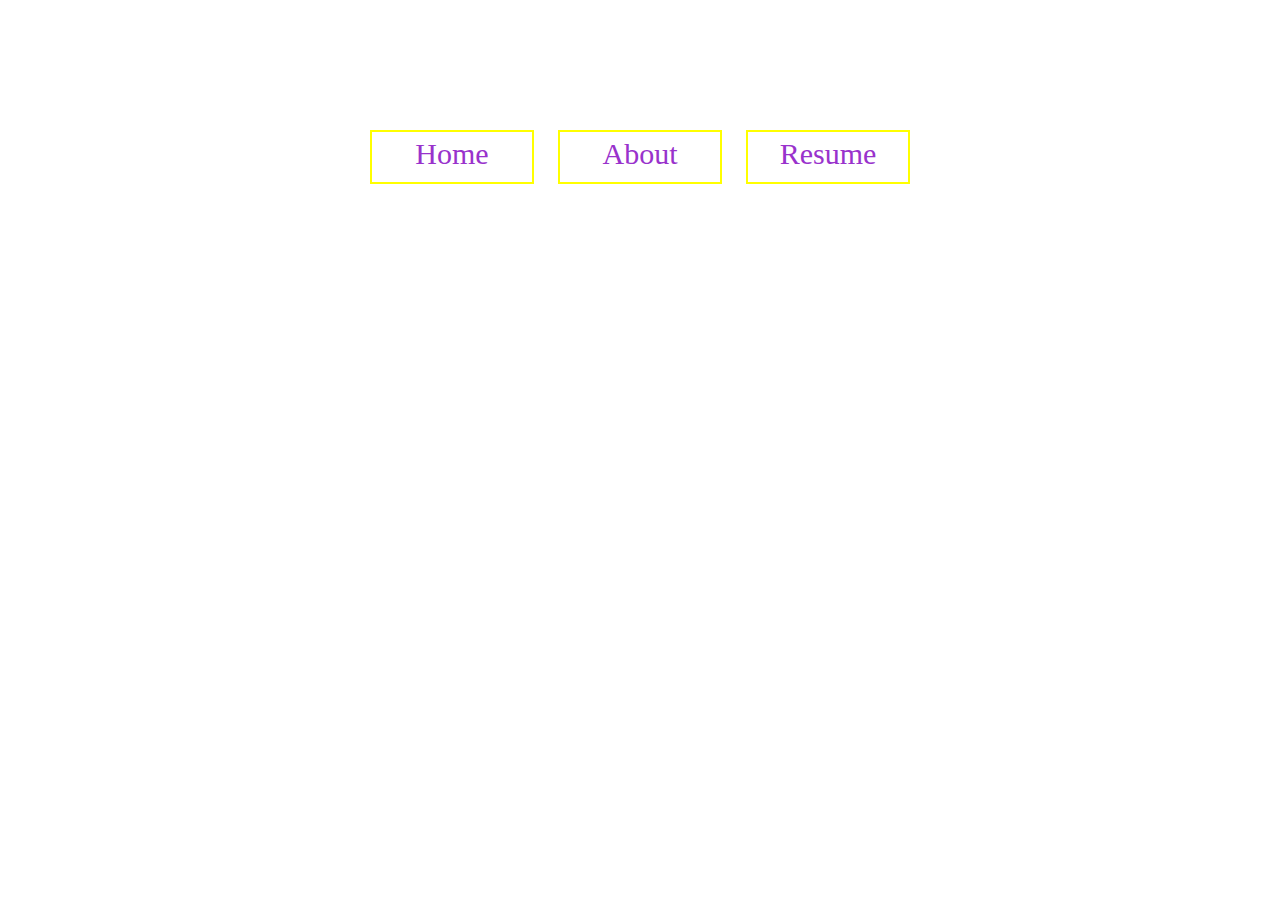
==== html/index.html @ 0e1c6a7c "update 5/11" ====
<!DOCTYPE html>
<html lang="en">
    <meta name="viewport" content="width=device-width, user-scalable=no">
    <body> 
        <link rel="stylesheet" type="text/css" href="index-style.css">
        <h1 class="aboutname">
            <center>About Matthew Wolf</center>
        </h1>
        <h2 class="homename">
            Home
        </h2>
    
        <div class="middle">
            <a href="index.html" class="btn home">Home</a>
            <a href="about.html" class="btn about">About</a>                    
            <a href="resume.html" class="btn resume">Resume</a>
        </div>
              <!--
        <p>
            <b>Home</b> | <a href="about.html">About</a> | 
            <a href="resume.html">Resume</a>
        </p>
            -->
        
        <div class="textinfo">
            <p>
            
            Welcome to the new and improved Matthew Wolf Website! We are currently 
            under maintenance. Come back later! Thanks!
            </p>
        </div>
    
   </body>
</html>
---- html/index-style.css ----
/* aboutme-style.css*/
/* Change the color of at least two elements---

Change the font properties of at least two elements (such as family, size, weight, style). 
Here are some standard fonts you may want to use: Arial, Arial Black, Verdana, Trebuchet MS, 
Georgia, Tahoma, Courier New, Times New Roman

Change at least one other thing of your choosing (such as background color, text alignment, 
etc.)*/

body {
    margin: 0;
    padding: 0;
    background: url(https://github.com/matthewwolfii/websitestuff/raw/master/html/background.png);
    background-size: cover;
    
}
h1 {
    color: white;
}
h2 {
    color: white;
}
p {
    color: white;
}
ul {
    color: silver;
}
ol {
    color: silver;
}

.aboutname{
    font-family: "URW Chancery L", cursive;
    font-size: 40px;
}

.homename{
    position: relative;
    text-align: center;
    width: 400px;
    height: auto;
    top: 10%;
    left: 50%;
    transform: translate(-50%,-50%);
    font-size: 30px;
    font-family: Courier;
}

.middle{
    position: relative;
    text-align: center;
    width: 700px;
    height: auto;
    top: 50%;
    left: 50%;
    transform: translate(-50%,-50%);
    margin-bottom: 5%;
}

.textinfo{
    position: relative;
    text-align: center;
    width: auto;
    height: auto;
    top: 50%;
    left: 50%;
    transform: translate(-50%,-50%);
    font-size: 30px;
}

.btn{
    position: relative;
    display: inline-block;
    color: #9932CC;
    text-align: center;
    font-size: 30px;
    font-family: "URW Chancery L", cursive;
    text-decoration: none;
    width: 100px;
    height: 40px;
    margin: 20px 10px;
    border: 2px solid yellow;
    padding: 5px 30px;
    overflow: hidden;
    transition: 1s all ease;
}

.btn:before{
    background: url(https://github.com/matthewwolfii/websitestuff/raw/master/html/backgroundimage.jpg);
    background-size: cover;
    content: "";
    position: absolute;
    top: 50%;
    left: 50%;
    transform: translate(-50%,-50%);
    z-index: -1;
    transition: all 0.6s ease;
}

.home:before{
    width: 100%;
    height: 0;
    transform: translate(-50%,-50%) rotate(45deg);
}

.home:hover:before{
    height: 300%;
}

.about:before{
    width: 100%;
    height: 0;
    transform: translate(-50%,-50%) rotate(-45deg);
}

.about:hover:before{
    height: 300%;
}

.resume:before{
    width: 100%;
    height: 0;
    transform: translate(-50%,-50%) rotate(45deg);
}

.resume:hover:before{
    height: 300%;
}
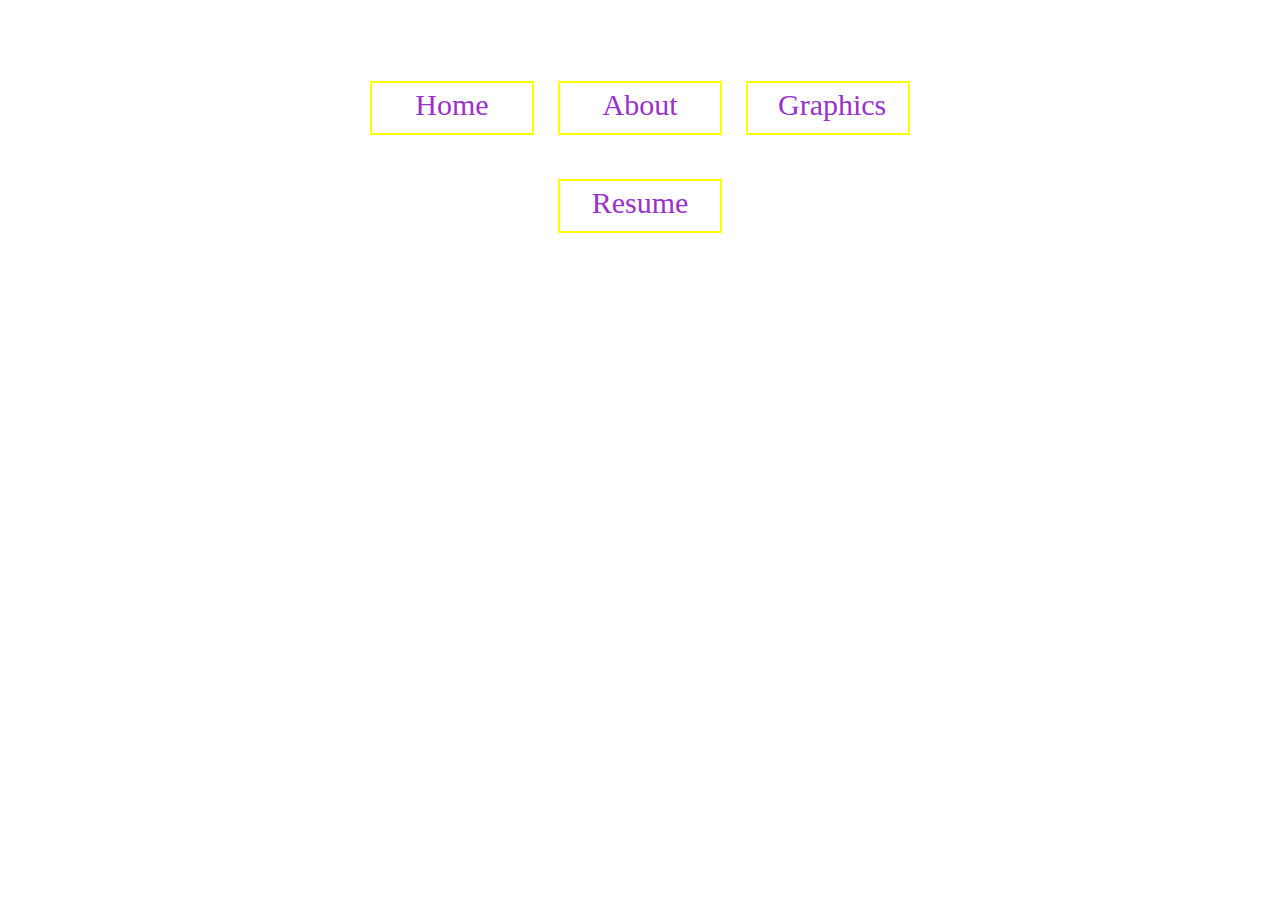
==== commit 6445b594: "graphics tab" ====
--- a/html/index.html
+++ b/html/index.html
@@ -12,21 +12,16 @@
     
         <div class="middle">
             <a href="index.html" class="btn home">Home</a>
-            <a href="about.html" class="btn about">About</a>                    
+            <a href="about.html" class="btn about">About</a>
+            <a href="graphics.html" class="btn graphics">Graphics</a>                    
             <a href="resume.html" class="btn resume">Resume</a>
         </div>
-              <!--
-        <p>
-            <b>Home</b> | <a href="about.html">About</a> | 
-            <a href="resume.html">Resume</a>
-        </p>
-            -->
         
         <div class="textinfo">
             <p>
             
             Welcome to the new and improved Matthew Wolf Website! We are currently 
-            under maintenance. Come back later! Thanks!
+            under maintenance. Come back later! Thanks, have a great day!
             </p>
         </div>
     
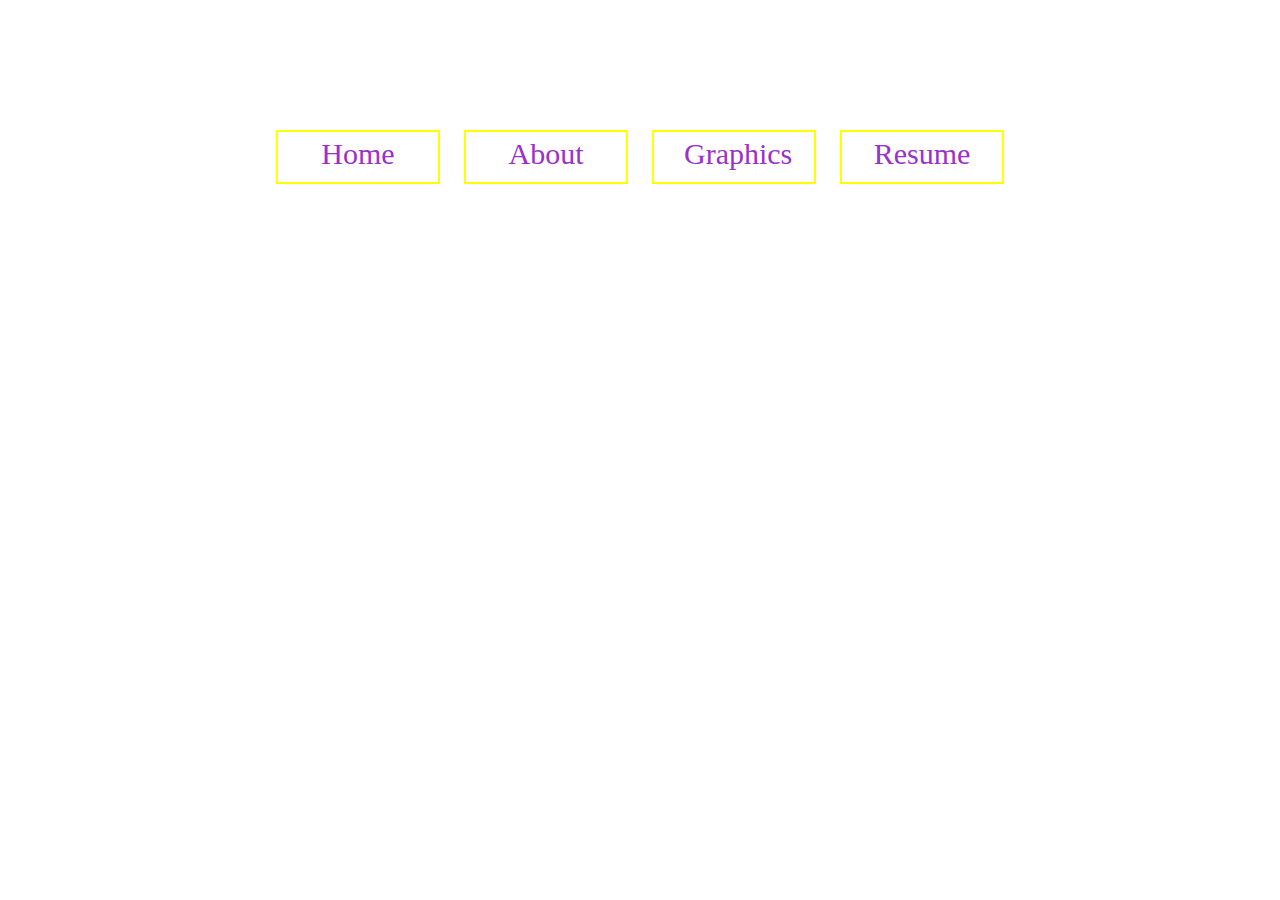
==== commit 7817db16: "update" ====
--- a/html/index.html
+++ b/html/index.html
@@ -19,7 +19,6 @@
         
         <div class="textinfo">
             <p>
-            
             Welcome to the new and improved Matthew Wolf Website! We are currently 
             under maintenance. Come back later! Thanks, have a great day!
             </p>
--- a/html/index-style.css
+++ b/html/index-style.css
@@ -51,7 +51,7 @@
 .middle{
     position: relative;
     text-align: center;
-    width: 700px;
+    width: 100%;
     height: auto;
     top: 50%;
     left: 50%;
@@ -119,12 +119,22 @@
     height: 300%;
 }
 
-.resume:before{
+.graphics:before{
     width: 100%;
     height: 0;
     transform: translate(-50%,-50%) rotate(45deg);
 }
 
+.graphics:hover:before{
+    height: 300%;
+}
+
+.resume:before{
+    width: 100%;
+    height: 0;
+    transform: translate(-50%,-50%) rotate(-45deg);
+}
+
 .resume:hover:before{
     height: 300%;
 }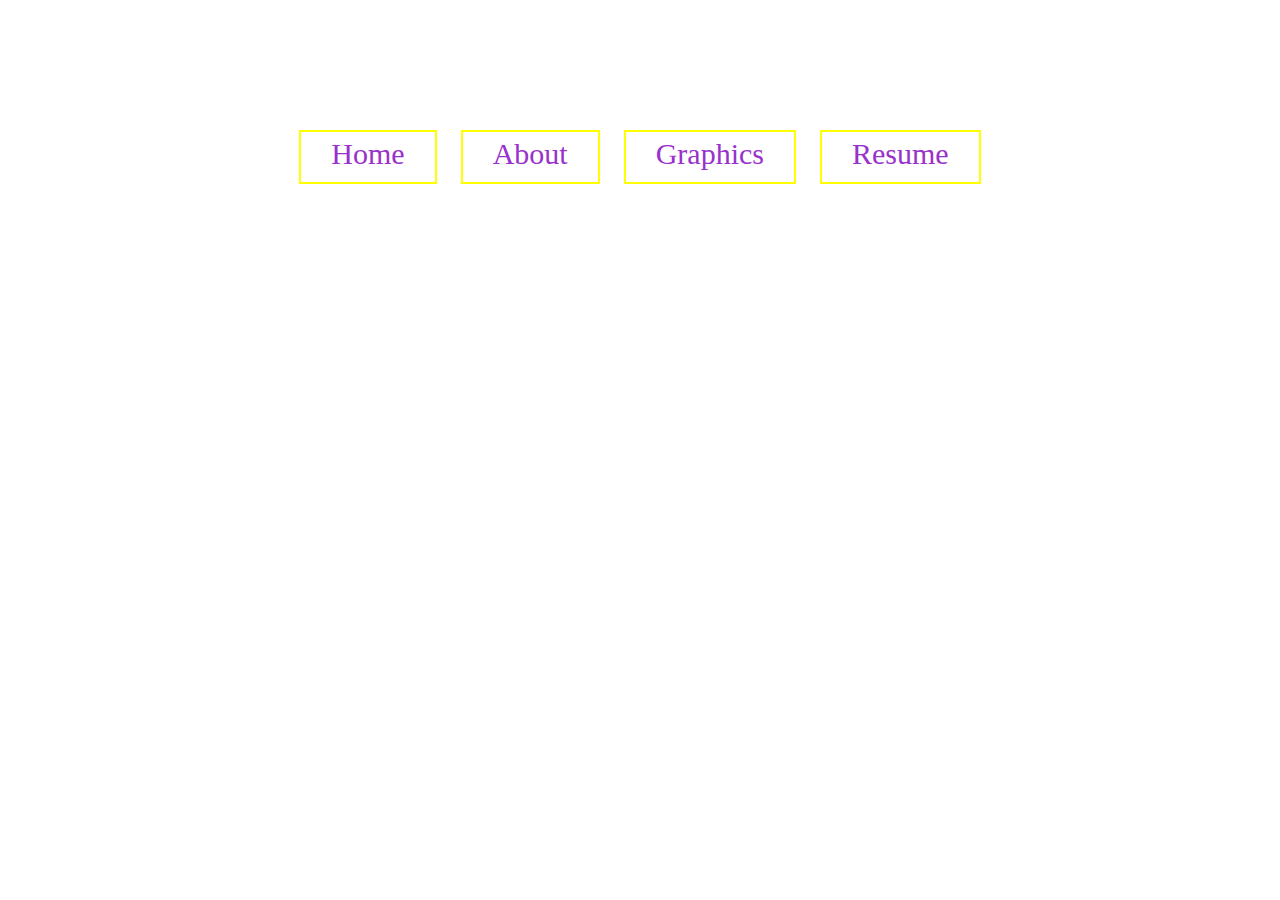
==== commit 5aebae5b: "Hello" ====
--- a/html/index.html
+++ b/html/index.html
@@ -20,7 +20,7 @@
         <div class="textinfo">
             <p>
             Welcome to the new and improved Matthew Wolf Website! We are currently 
-            under maintenance. Come back later! Thanks, have a great day!
+            under maintenance. Come back later! Thanks, have a great day.
             </p>
         </div>
     
--- a/html/index-style.css
+++ b/html/index-style.css
@@ -78,7 +78,7 @@
     font-size: 30px;
     font-family: "URW Chancery L", cursive;
     text-decoration: none;
-    width: 100px;
+    width: auto;
     height: 40px;
     margin: 20px 10px;
     border: 2px solid yellow;
@@ -106,7 +106,7 @@
 }
 
 .home:hover:before{
-    height: 300%;
+    height: 400%;
 }
 
 .about:before{
@@ -116,7 +116,7 @@
 }
 
 .about:hover:before{
-    height: 300%;
+    height: 400%;
 }
 
 .graphics:before{
@@ -126,7 +126,7 @@
 }
 
 .graphics:hover:before{
-    height: 300%;
+    height: 400%;
 }
 
 .resume:before{
@@ -136,5 +136,5 @@
 }
 
 .resume:hover:before{
-    height: 300%;
+    height: 400%;
 }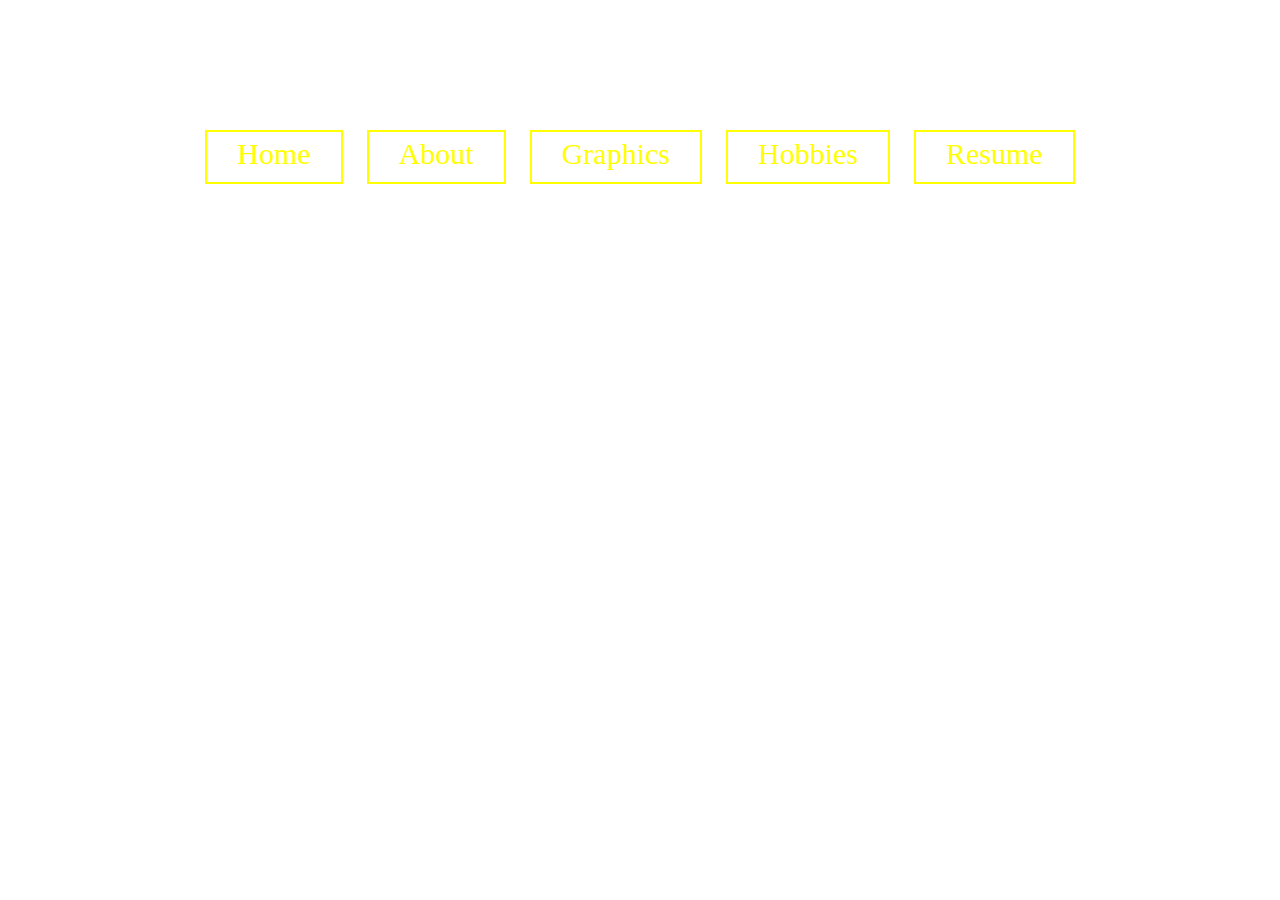
==== commit 29b619be: "update button" ====
--- a/html/index.html
+++ b/html/index.html
@@ -13,7 +13,8 @@
         <div class="middle">
             <a href="index.html" class="btn home">Home</a>
             <a href="about.html" class="btn about">About</a>
-            <a href="graphics.html" class="btn graphics">Graphics</a>                    
+            <a href="graphics.html" class="btn graphics">Graphics</a>
+            <a href="hobbies.html" class="btn hobbies">Hobbies</a>
             <a href="resume.html" class="btn resume">Resume</a>
         </div>
         
--- a/html/index-style.css
+++ b/html/index-style.css
@@ -11,10 +11,11 @@
 body {
     margin: 0;
     padding: 0;
-    background: url(https://github.com/matthewwolfii/websitestuff/raw/master/html/background.png);
-    background-size: cover;
-    
+    background: url(https://github.com/matthewwolfii/websitestuff/blob/master/html/images/SeattleWolf.jpg?raw=true);
+    background-size: cover;
+    background-repeat: repeat;
 }
+
 h1 {
     color: white;
 }
@@ -68,12 +69,13 @@
     left: 50%;
     transform: translate(-50%,-50%);
     font-size: 30px;
+    border
 }
 
 .btn{
     position: relative;
     display: inline-block;
-    color: #9932CC;
+    color: yellow;
     text-align: center;
     font-size: 30px;
     font-family: "URW Chancery L", cursive;
@@ -87,6 +89,10 @@
     transition: 1s all ease;
 }
 
+.btn:hover{
+    color: black;
+}
+
 .btn:before{
     background: url(https://github.com/matthewwolfii/websitestuff/raw/master/html/backgroundimage.jpg);
     background-size: cover;
@@ -137,4 +143,42 @@
 
 .resume:hover:before{
     height: 400%;
-}+}
+
+.pic {
+    position: relative;
+    display: block;
+    margin-top: 100px;
+    margin-bottom: 100px;
+    margin-right: auto;
+    margin-left: auto;
+    width: 200px;
+    height: auto;
+    padding: 10px 10px;
+}
+
+.Graphic{
+    position: relative;
+    display: block;
+    border: 2px solid white;
+    margin-top: 100px;
+    margin-right: auto;
+    margin-left: auto;
+    margin-bottom: 100px;
+    width: 200px;
+    height: 200px;
+}
+
+.Resume{
+    position: relative;
+    display: block;
+    border: 2px solid blue;
+    margin-top: 100px;
+    margin-right: auto;
+    margin-left: auto;
+    margin-bottom: 100px;
+    width: 200px;
+    height: 200px;
+}
+
+
